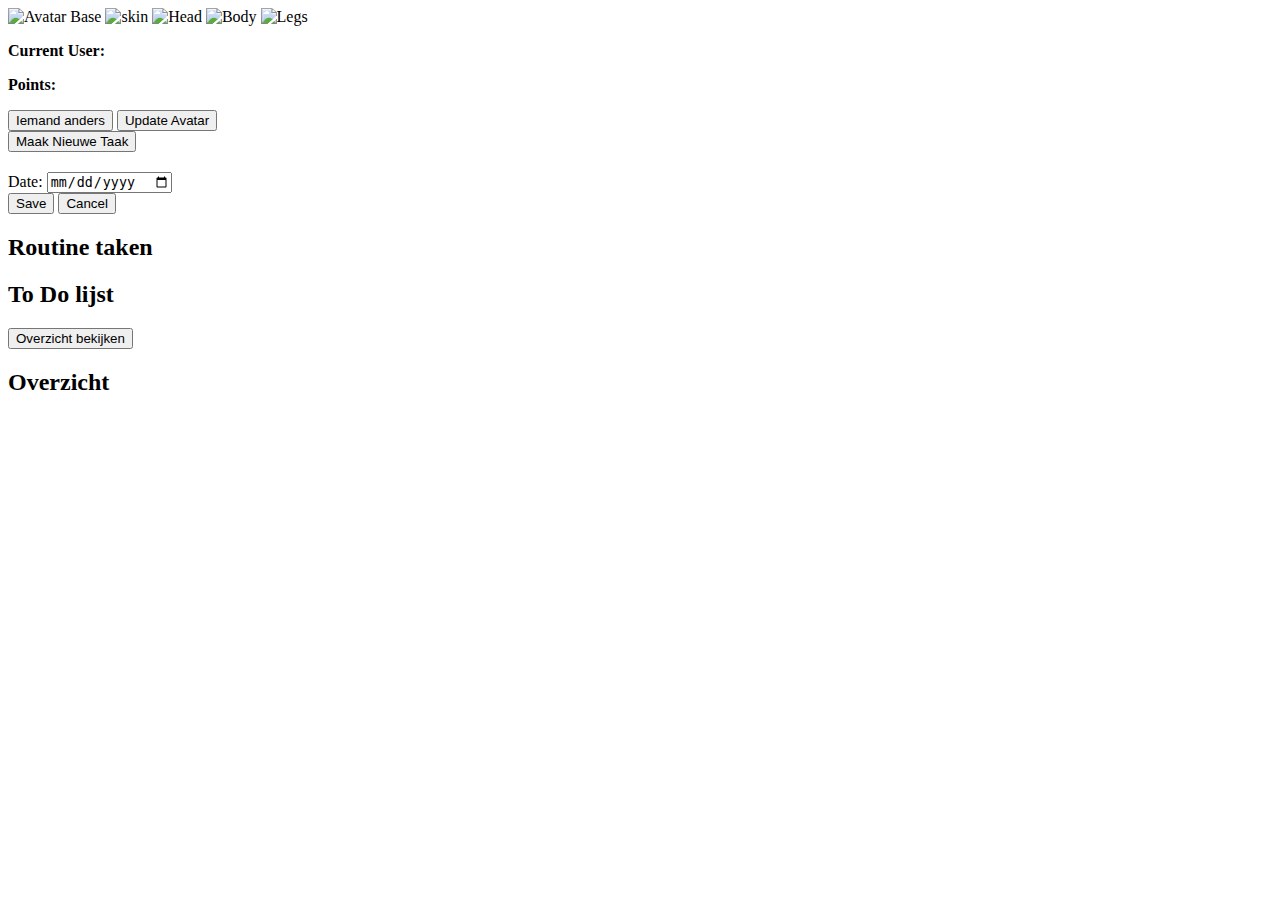
==== tasks.html @ b944b745 "Add files via upload" ====
<!DOCTYPE html>
    <html lang="en">
    <head>

        <meta charset="UTF-8">
        <meta name="viewport" content="width=device-width, initial-scale=1.0">  
        <link href="https://fonts.googleapis.com/css2?family=Cinzel:wght@400;700&family=Georgia&display=swap" rel="stylesheet">
        <link rel="stylesheet" type="text/css" href="assets/styles.css" /> 
        <link rel="stylesheet" type="text/css" href="assets/progressbar.css" />      
        <title>Family Task Tracker</title>
    </head>

    <body>
        <header class="header">
            <div class="user-container">
            <div class="avatar" id="avatarPreview">
                <img id="crown" src="images/avatars/kroon.png" alt="crown" style="z-index: 8; display: none;">
                <img id="baseAvatar" src="images/avatars/avatar_1/base.png" alt="Avatar Base">
                <img id="skin" src="images/avatars/avatar_1/skin.png" alt="skin">
                <img id="head" src="images/avatars/avatar_1/head/bruin.png" alt="Head">
                <img id="body" src="images/avatars/avatar_1/body/rood.png" alt="Body">
                <img id="legs" src="images/avatars/avatar_1/legs/donker bruine broek.png" alt="Legs">
            </div>
            <div class="user-info">
                <p><strong>Current User: </strong><span id="current-user"></span></h2>
                <p><strong>Points: </strong><span id="current-user-points"></span></h2>
                <div class="progress-container">
                    <div class="progress-bar">
                        <div id="progressBarThisWeek" class="progress-fill"></div>
                    </div>
                </div>
            </div>
            </div>
            <div class="action-buttons">
                <button class="btn" id="switch-user" onclick="switchUser()">Iemand anders</button>
                <button class="btn" id="customize-avatar" onclick="openCustomizationPage()">Update Avatar</button>
            </div>       
        </header>
        <main>
            <button id="create-task-btn" onclick="openTaskForm()">Maak Nieuwe Taak</button>
            
            
            <!-- Create/Edit Task Form (initially hidden) -->
            <div id="task-form" style="display: none;">
                <h3 id="task-form-title">Nieuwe Taak</h3>
                <form id="create-task-form">
                    <label for="task-name">Beschrijving:</label>
                    <input type="text" id="task-name" required><br>

                    <label for="reward">Punten:</label>
                    <input type="number" id="reward" required><br>

                    <label for="assigned-to">Toegewezen aan (komma-gescheiden IDs):</label>
                    <input type="text" id="assigned-to"><br>

                    <label for="task-type">Type:</label>
                    <select id="task-type">
                        <option value="routine">Routine</option>
                        <option value="scheduled">Scheduled</option>
                        <option value="one-time">One-Time</option>
                    </select>

                    <button type="submit">Save Task</button>
                    <button type="button" id="cancel-task" onclick="closeTaskForm()">Cancel</button>
                </form>
            </div>


            <!-- Modal (hidden by default) -->
            <div id="taskModal" class="modal hidden">
            <div class="modal-content">
                <h2 id="taskName"></h2>
                <label for="completionDate">Date:</label>
                <input type="date" id="completionDate">
                <div class="modal-buttons">
                <button id="saveTaskButton" class="save-btn">Save</button>
                <button id="cancelTaskButton" class="cancel-btn">Cancel</button>
                </div>
            </div>
            </div>

            
    <!-- Task List Section -->
    <div>
        <h2>Routine taken</h2>
        <div class="task-container" id="routine-tasks"></div>
    </div>
    <div>
        <h2>To Do lijst</h2>
        <div class="task-container" id="one-time-tasks"></div>
    </div>

    <button id="view-global-history">Overzicht bekijken</button>


    <h2>Overzicht</h2>
    <div id="history"></div>
    <script src="/assets/utils.js"></script>
    <script src="/assets/script.js"></script>
    <script src="/assets/progressbar.js"></script>
    
    </body>
    
    </html>
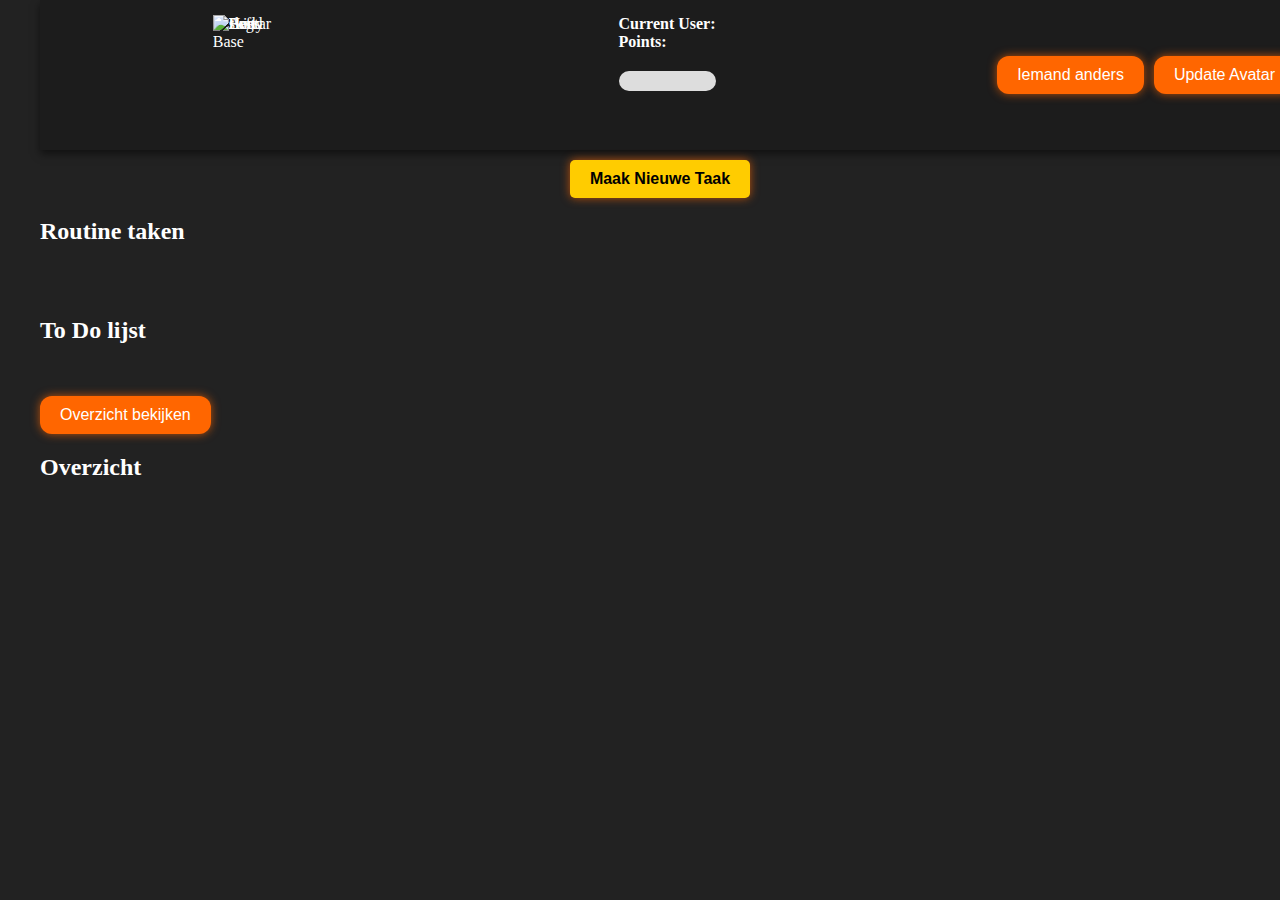
==== commit 858c8b94: "Update tasks.html" ====
--- a/tasks.html
+++ b/tasks.html
@@ -15,6 +15,7 @@
             <div class="user-container">
             <div class="avatar" id="avatarPreview">
                 <img id="crown" src="images/avatars/kroon.png" alt="crown" style="z-index: 8; display: none;">
+                <img id="left" src="images/avatars/avatar_1/left/none.png"  style="z-index: 7;" alt="Left">
                 <img id="baseAvatar" src="images/avatars/avatar_1/base.png" alt="Avatar Base">
                 <img id="skin" src="images/avatars/avatar_1/skin.png" alt="skin">
                 <img id="head" src="images/avatars/avatar_1/head/bruin.png" alt="Head">
@@ -68,18 +69,19 @@
 
             <!-- Modal (hidden by default) -->
             <div id="taskModal" class="modal hidden">
-            <div class="modal-content">
-                <h2 id="taskName"></h2>
-                <label for="completionDate">Date:</label>
-                <input type="date" id="completionDate">
-                <div class="modal-buttons">
-                <button id="saveTaskButton" class="save-btn">Save</button>
-                <button id="cancelTaskButton" class="cancel-btn">Cancel</button>
+                <div class="modal-content rpg-modal">
+                    <h2 id="taskName" class="rpg-font">Task Name</h2>
+                    <p class="rpg-font">Points: <span id="taskPoints">10</span></p>
+                    <label for="completionDate" class="rpg-font">Completion Date:</label>
+                    <div id="date-picker-container"><input type="date" id="completionDate"></div>
+                    <div id="slidersContainer"></div>
+                    <div class="modal-buttons">
+                        <button id="saveTaskButton" class="rpg-button">Save</button>
+                        <button id="cancelTaskButton" class="rpg-button">Cancel</button>
+                    </div>
                 </div>
-            </div>
-            </div>
+            </div>          
 
-            
     <!-- Task List Section -->
     <div>
         <h2>Routine taken</h2>
@@ -98,7 +100,7 @@
     <script src="/assets/utils.js"></script>
     <script src="/assets/script.js"></script>
     <script src="/assets/progressbar.js"></script>
-    
+    <script src="/assets/js/avatar.js"></script>
     </body>
     
     </html>
--- a/assets/styles.css
+++ b/assets/styles.css
@@ -0,0 +1,300 @@
+/* General Page Styling */
+body {
+    font-family: 'Georgia', serif; /* RPG-style font */
+    background: #222; /* Darker background for RPG theme */
+    color: #fff;
+    margin: 0;
+    padding: 0;
+    overflow-x: hidden;
+    margin-left: 40px;
+
+}
+
+/* Header */
+header {
+    display: flex;
+    justify-content: space-between;
+    align-items: center;
+    width: 100%;
+    padding: 15px;
+    background: #1c1c1c; /* Dark, moody header */
+    box-shadow: 0 4px 8px rgba(0, 0, 0, 0.5);
+}
+
+header .avatar {
+    display: flex;
+    position: relative; /* Establishes a stacking context for children */
+    height: 120px; /* Adjust to fit all images vertically */
+    width: 90px; /* Adjust width to match the largest image */
+}
+
+header .avatar img {
+    position: absolute; /* Ensures images are placed relative to the container */
+    top: 0;
+    left: 0;
+    height: 100%; /* Scale to container height */
+    width: auto; /* Maintain aspect ratio */
+}
+
+header .user-info p {
+    font-size: 16px;
+    margin: 0;
+}
+
+header .action-buttons {
+    display: flex;
+    gap: 10px;
+}
+
+header .user-container {
+    display: flex;
+    flex-direction: row;
+    width: 66%;
+    justify-content: space-around;
+}
+
+/* Quest Card Button Styling (Glowing Effect) */
+button {
+    padding: 10px 20px;
+    font-size: 16px;
+    background: #ff6600;
+    color: white;
+    border: none;
+    border-radius: 12px;
+    cursor: pointer;
+    box-shadow: 0 0 10px rgba(255, 102, 0, 0.7);
+    transition: transform 0.3s, box-shadow 0.3s;
+}
+
+button:hover {
+    transform: scale(1.1);
+    box-shadow: 0 0 20px rgba(255, 102, 0, 1);
+}
+
+/* Task Section */
+.task-container {
+    display: grid;
+    grid-template-columns: repeat(auto-fit, minmax(200px, 1fr));
+    gap: 16px; /* Adjust spacing between task cards */
+    width: 100%; /* Ensure it spans full width */
+    padding: 16px; /* Add some padding around the grid */
+    box-sizing: border-box; /* Include padding in the width/height calculation */
+}
+
+.task-card {
+    display: flex;
+    flex-direction: column;
+    justify-content: space-between;
+    align-items: stretch;
+    background: #fdf5e6; /* Scroll or quest-like background */
+    border: 2px solid #c2a85f; /* Gold-like border */
+    border-radius: 8px;
+    padding: 16px;
+    box-shadow: 0 4px 8px rgba(0, 0, 0, 0.2);
+    font-family: 'Cinzel', serif; /* RPG-style font */
+    color: #4a2b12;
+    position: relative;
+    margin-bottom: 16px;
+}
+
+.task-card .task-content {
+    flex: 1;
+}
+
+.task-card .task-title {
+    font-size: 18px;
+    margin-bottom: 8px;
+}
+
+.task-card .task-details {
+    font-size: 14px;
+    margin-bottom: 16px;
+}
+
+.task-card .task-points {
+    position: absolute;
+    top: 8px;
+    right: 8px;
+    background: #c2a85f; /* Gold background for points badge */
+    color: #fff;
+    font-size: 14px;
+    font-weight: bold;
+    border-radius: 50px;
+    padding: 6px 12px;
+    box-shadow: 0 2px 4px rgba(0, 0, 0, 0.2);
+    text-align: center;
+    font-family: 'Cinzel', serif;
+}
+
+.task-card:hover {
+    transform: scale(1.05);
+    box-shadow: 0 6px 12px rgba(0, 0, 0, 0.3);
+}
+
+.bonus-task .bonus-icon {
+    width: 25px;
+    position: absolute;
+    top: 1px;
+    left: 2px;
+}
+
+        .coin-gif {
+            width: 14px; /* Adjust size to fit nicely next to the points */
+            height: 14px; /* Match width for a square aspect ratio */
+            vertical-align: middle; /* Align with text */
+            margin-bottom: 3px;
+            animation: spin 1s linear infinite; /* Optional: Add spinning effect */
+        }
+
+/* Create Task Button */
+#create-task-btn {
+    background: #ffcc00;
+    color: black;
+    font-weight: bold;
+    padding: 10px 20px;
+    border: none;
+    border-radius: 5px;
+    cursor: pointer;
+    margin: 10px auto;
+    display: block;
+}
+
+#create-task-btn:hover {
+    transform: scale(1.1);
+    box-shadow: 0 0 10px #ffcc00;
+}
+
+/* Modal Styles */
+.modal {
+  position: fixed;
+  top: 0;
+  left: 0;
+  width: 100%;
+  height: 100%;
+  background: rgba(0, 0, 0, 0.5);
+  display: flex;
+  justify-content: center;
+  align-items: center;
+  z-index: 1000;
+  visibility: hidden;
+  opacity: 0;
+  transition: visibility 0s, opacity 0.3s;
+}
+
+.modal-content {
+  background: white;
+  padding: 20px;
+  border-radius: 10px;
+  text-align: center;
+  width: 90%;
+  max-width: 400px;
+}
+
+.modal-buttons {
+  margin-top: 20px;
+}
+
+.save-btn, .cancel-btn {
+  padding: 10px 20px;
+  margin: 5px;
+  cursor: pointer;
+}
+
+.save-btn {
+  background-color: #4caf50;
+  color: white;
+  border: none;
+  border-radius: 5px;
+}
+
+.cancel-btn {
+  background-color: #f44336;
+  color: white;
+  border: none;
+  border-radius: 5px;
+}
+
+.modal.visible {
+  visibility: visible;
+  opacity: 1;
+}
+
+.modal-content h2 {
+    color: black;
+}
+
+
+/* History Section */
+#history div {
+    background: rgba(255, 255, 255, 0.1);
+    border: 1px solid #fff;
+    margin: 5px 0;
+    padding: 10px;
+    border-radius: 5px;
+    box-shadow: 0 0 5px #000;
+}
+
+/* Responsive Design */
+@media (max-width: 768px) {
+    h1 {
+        font-size: 2rem;
+    }
+
+    h2 {
+        font-size: 1.2rem;
+    }
+
+    .task {
+        flex: 1 1 100%; /* Stack tasks in a single column */
+    }
+
+    #task-form, #create-task-btn {
+        width: 90%;
+    }
+}
+
+/* Mobile-specific styling */
+@media (max-width: 600px) {
+    .header {
+        display: flex;
+        flex-direction: column; /* Stack items vertically */
+        align-items: center;
+        gap: 10px; /* Add space between items */
+        text-align: center;
+    }
+
+    .avatar {
+        display: flex;
+        flex-direction: column;
+        align-items: center;
+        flex-grow: 1; /* Let the avatar section take more space */
+    }
+
+    .avatar img {
+        width: 100px; /* Resize the avatar for mobile */
+        height: auto;
+    }
+
+    .user-info {
+        font-size: 14px; /* Reduce text size for points */
+    }
+
+    .action-buttons {
+        display: flex;
+        flex-wrap: wrap; /* Allow buttons to wrap to the next line */
+        justify-content: center;
+        gap: 5px;
+    }
+
+    .action-buttons button {
+        flex: 1 0 calc(50% - 10px); /* Two buttons per row */
+        max-width: 120px;
+        font-size: 12px; /* Adjust font size */
+        padding: 8px 5px; /* Adjust padding */
+    }
+
+    .user-container {
+        display: flex;
+        flex-direction: row;
+    }
+}--- a/assets/progressbar.css
+++ b/assets/progressbar.css
@@ -0,0 +1,27 @@
+/*  Progress bar */
+.progress-container {
+    margin: 20px 0;
+}
+
+.progress-bar {
+    width: 100%;
+    height: 20px;
+    background-color: #ddd;
+    border-radius: 10px;
+    overflow: hidden;
+    position: relative;
+}
+
+.progress-fill {
+    height: 100%;
+    background-color: #4caf50;
+    width: 0; /* Initial value */
+    text-align: center;
+    line-height: 20px;
+    color: black;
+    font-weight: bold;
+    transition: width 0.5s ease-in-out;
+    white-space: nowrap; /* Prevent text wrapping */
+    overflow: visible;   /* Ensure the text can overflow */
+    text-overflow: unset; /* Make sure no ellipsis are added */
+}